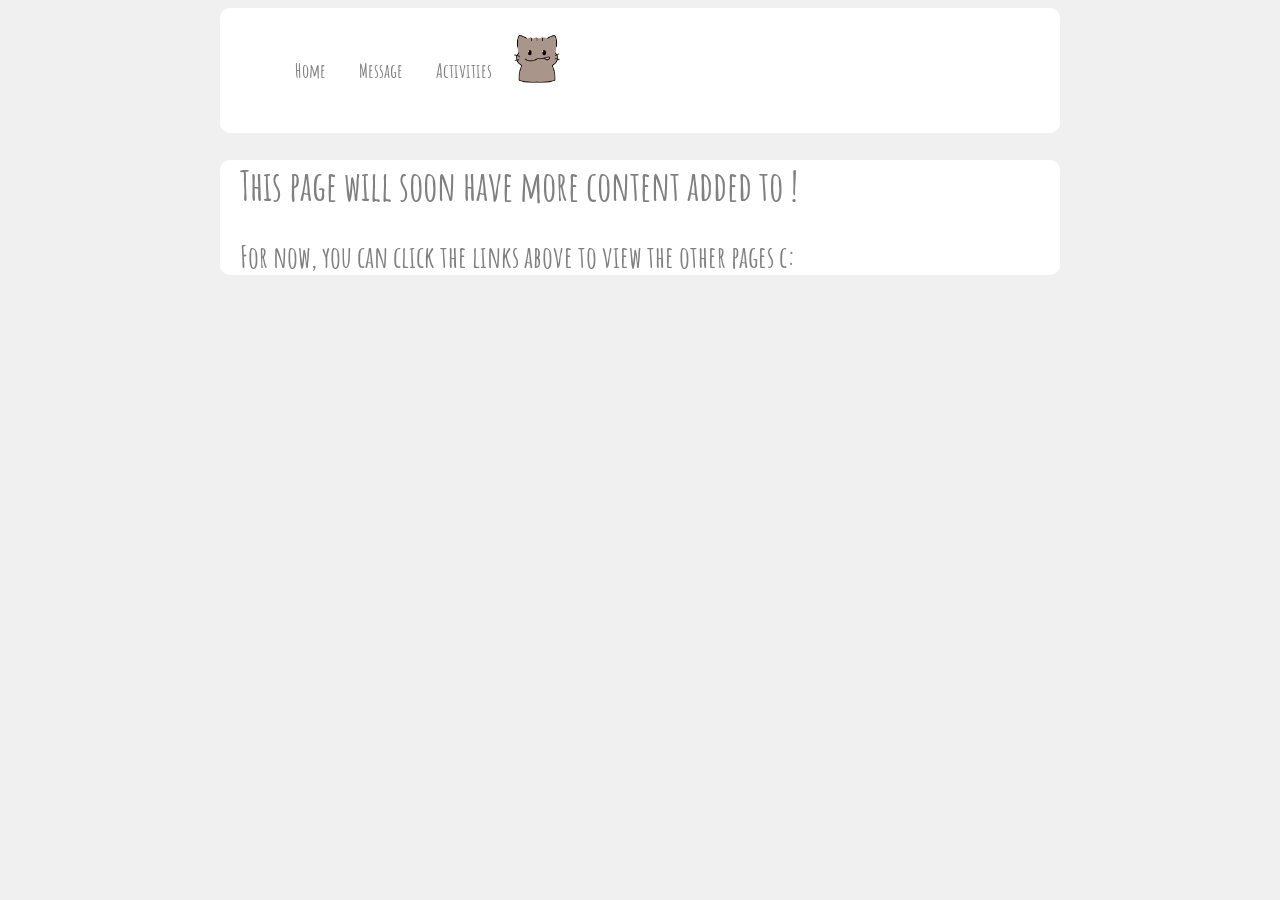
==== public/messages.html @ 495f8677 "third commit" ====
<!DOCTYPE html>
<html lang="en">
<head>
    <meta charset="UTF-8">
    <meta name="viewport" content="width=device-width, initial-scale=1.0">
    <link rel="stylesheet" href="./css/main.css">
    <link href='https://fonts.googleapis.com/css?family=Amatic SC' rel='stylesheet'>
    <title> Messages 𖹭.ᐟ </title>
</head>
<body>
    <div class="wrapper">
        <nav aria-label="Main">
            <ul>
                <a href="../index.html">Home</a></li>
                <a href="#Home">Message</a></li>
                <a href="activitiesList.html">Activities</a></li>
            </ul>
        </nav>
    <img src="assets/kitty.png" alt="kitty photo" class="cat">
    </div>
    <div class="content">
    <h1> This page will soon have more content added to ! </h1>
    <h2> For now, you can click the links above to view the other pages c: </h2>
    </div>
</body>
</html>
---- public/css/main.css ----
body {
  font-family: 'Amatic SC';
  background-color: #f0f0f0;
  color: gray;
  font-size: 20px;
}

.wrapper {
  background-color: white;
  padding: 20px;
  border-radius: 10px;
  max-width: 800px;
  margin: auto;
  display: flex;
  flex-direction: row;
}

.wrapper img {
    width: 60px;
    height: 60px;
}

.content {
    margin: auto;
    max-width: 800px;
    font-size: 20px;
    background-color: white;
    border-radius: 10px;
    padding-left: 20px;
    padding-right: 20px;
}
a {
    color: gray;
    text-decoration: none;
    font-weight: bold;
    display: inline-block;
    margin: 10px 15px;
}

a:hover {
    color: rgb(65, 65, 65);
}
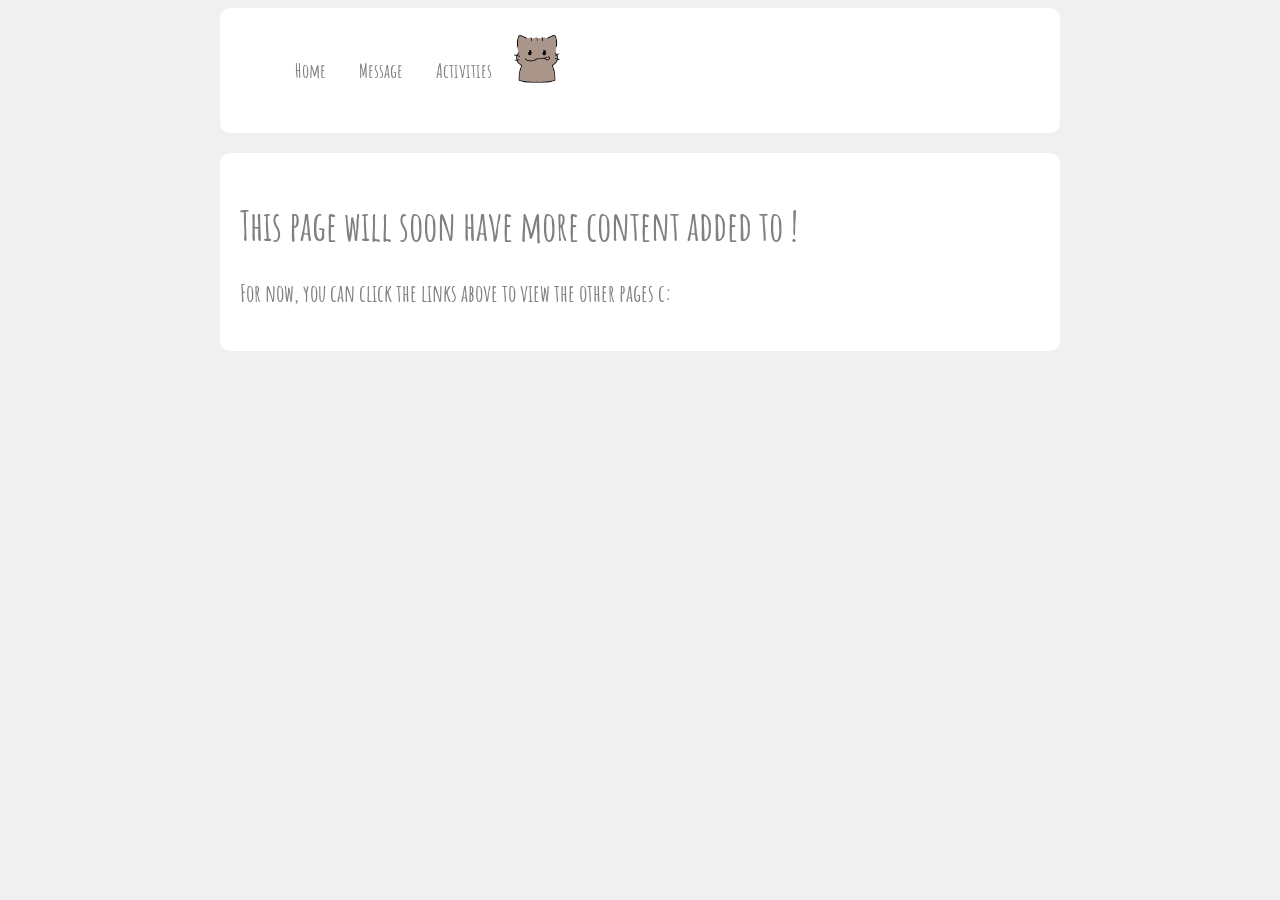
==== commit 98786256: "fourth commit" ====
--- a/public/messages.html
+++ b/public/messages.html
@@ -20,7 +20,7 @@
     </div>
     <div class="content">
     <h1> This page will soon have more content added to ! </h1>
-    <h2> For now, you can click the links above to view the other pages c: </h2>
+    <h3> For now, you can click the links above to view the other pages c: </h3>
     </div>
 </body>
 </html>
--- a/public/css/main.css
+++ b/public/css/main.css
@@ -10,7 +10,7 @@
   padding: 20px;
   border-radius: 10px;
   max-width: 800px;
-  margin: auto;
+  margin: auto auto 20px auto;
   display: flex;
   flex-direction: row;
 }
@@ -26,8 +26,7 @@
     font-size: 20px;
     background-color: white;
     border-radius: 10px;
-    padding-left: 20px;
-    padding-right: 20px;
+    padding: 20px;
 }
 a {
     color: gray;
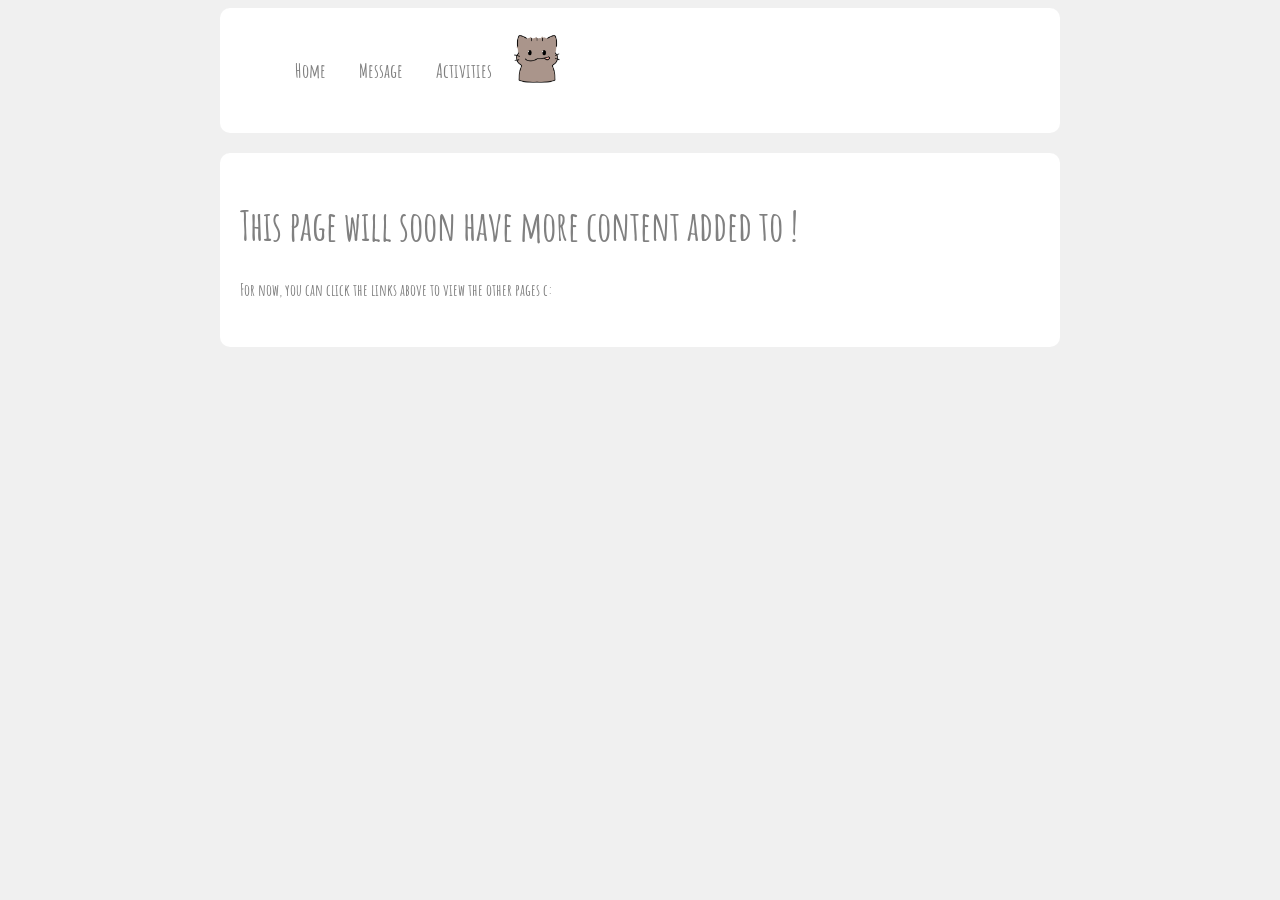
==== commit 2d440ed9: "misc commit" ====
--- a/public/messages.html
+++ b/public/messages.html
@@ -20,7 +20,7 @@
     </div>
     <div class="content">
     <h1> This page will soon have more content added to ! </h1>
-    <h3> For now, you can click the links above to view the other pages c: </h3>
+    <h5> For now, you can click the links above to view the other pages c: </h5>
     </div>
 </body>
 </html>
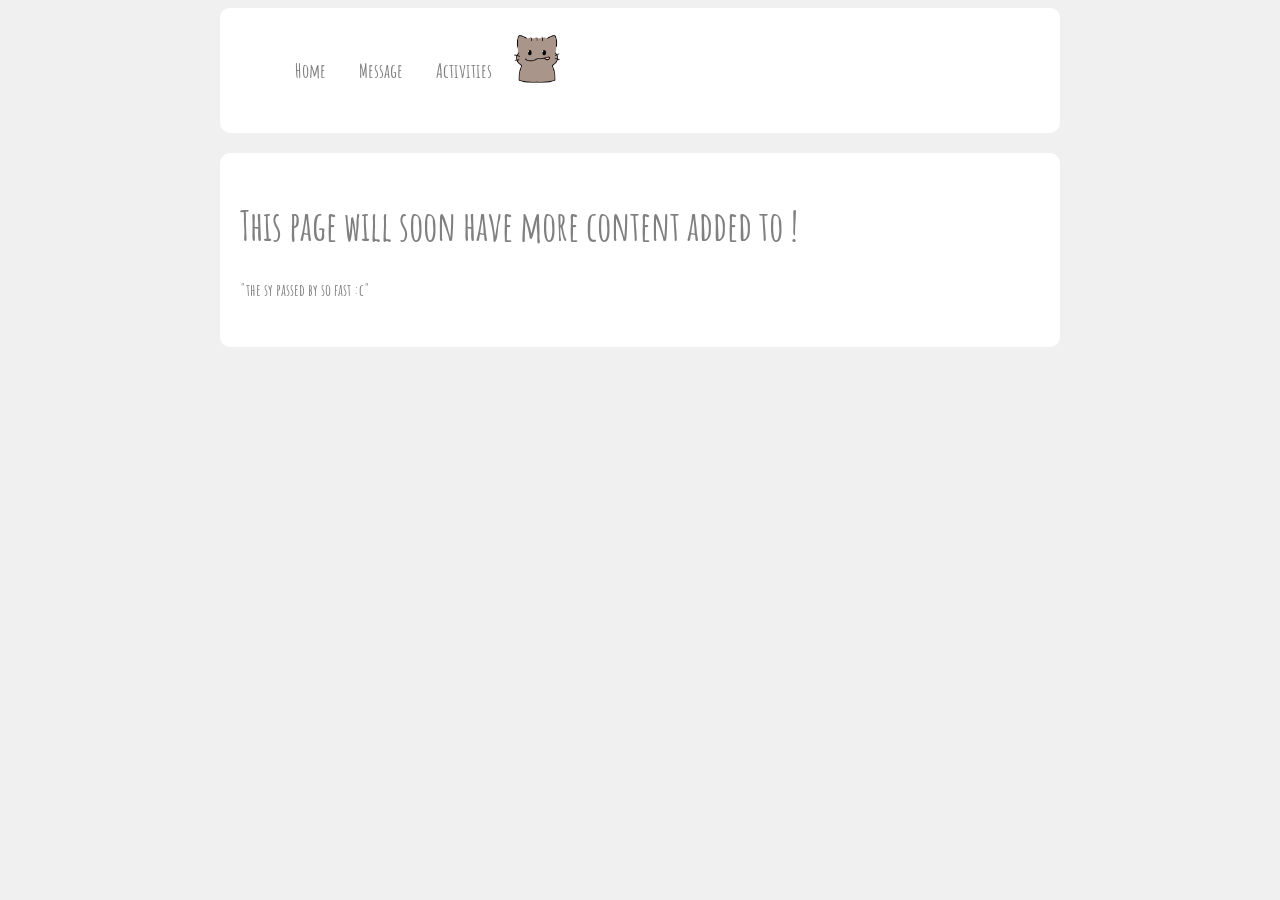
==== commit 362b9841: "--" ====
--- a/public/messages.html
+++ b/public/messages.html
@@ -20,7 +20,7 @@
     </div>
     <div class="content">
     <h1> This page will soon have more content added to ! </h1>
-    <h5> For now, you can click the links above to view the other pages c: </h5>
+    <h5> "the sy passed by so fast :c" </h5>
     </div>
 </body>
 </html>
